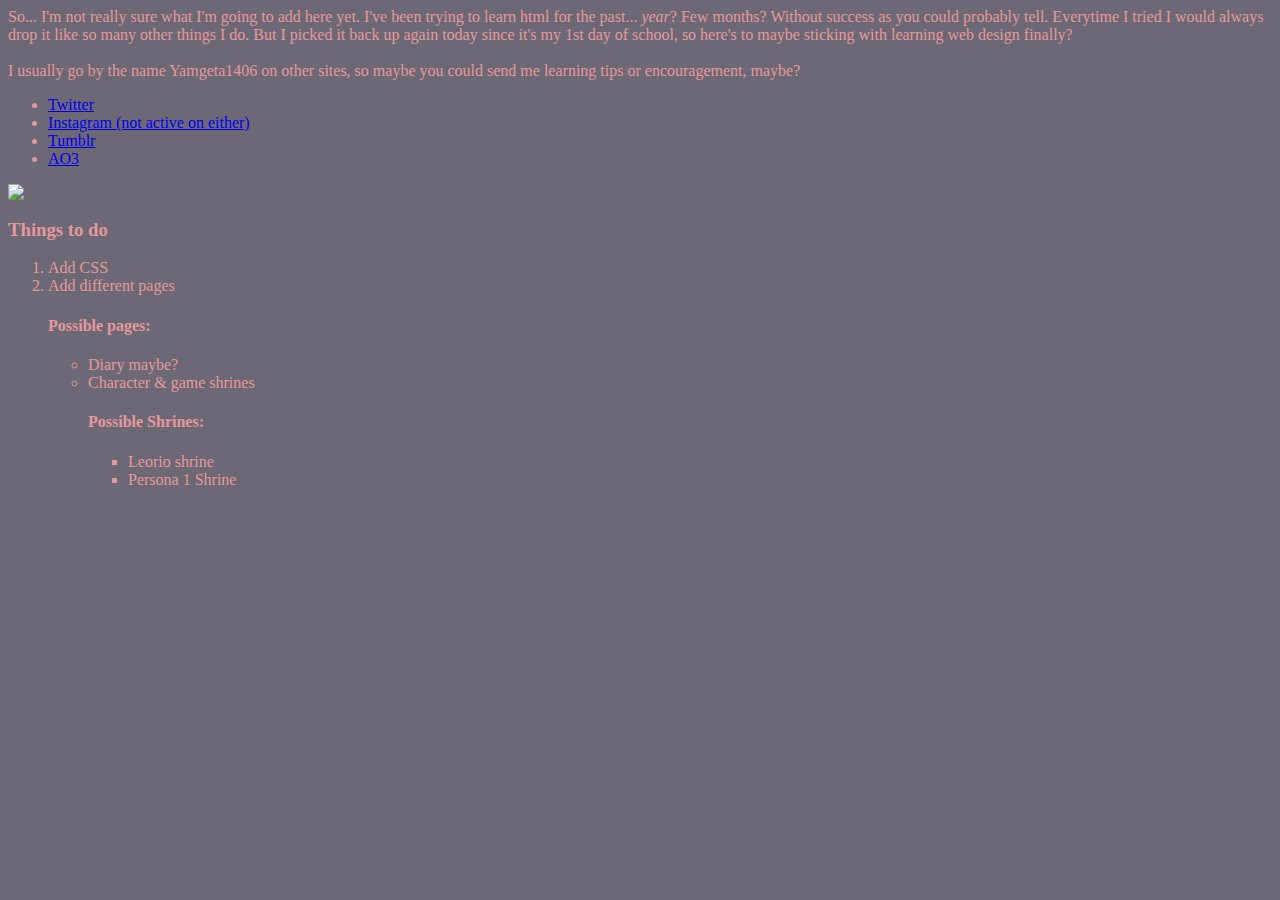
==== index.html @ 4fdb9fd9 "Add files via upload" ====
<html>
  <head>
    <meta charset = "utf-8">
	<html lang="en">
      <title>c o l d , d a r k , a n d . . . g e n t l e</title>
  </head>
  <link rel="stylesheet" href="style.css">
    <body>
    <p>So... I'm not really sure what I'm going to add here yet. I've been trying to learn html for the past... <em>year</em>? Few months? 
Without success as you could probably tell. Everytime I tried I would always drop it like so many other things I do. 
But I picked it back up again today since it's my 1st day of school, so here's to maybe sticking with learning web design finally?
      <br>
      <br>
I usually go by the name Yamgeta1406 on other sites, so maybe you could send me learning tips or encouragement, maybe?
    </p>
    <ul>
      <li><a href="https://twitter.com/Yamgeta1406">Twitter</a></li>
      <li><a href="https://www.instagram.com/yamgeta1406/">Instagram (not active on either)</a></li>
      <li><a href="https://yamg3ta-14o6.tumblr.com/">Tumblr</a></li>
      <li><a href="https://archiveofourown.org/users/Yamgeta1406">AO3</a></li>	  
    </ul>
	<img src="https://64.media.tumblr.com/5377a95843c62e632e54dd5dc9ef5715/877e5663ce6b8588-c8/s2048x3072/713e1501d0596349e552ba6a3afb4637f142442c.jpg">
	<h3>Things to do</h3>
	  <ol>
	    <li>Add CSS</li>
		<li>Add different pages</li>
		<h4>Possible pages:</h4>
		  <ul><li>Diary maybe?</li>
			<li>Character & game shrines</li>
			  <h4>Possible Shrines:</h4>
	          <ul><li>Leorio shrine</li>
			  <li>Persona 1 Shrine</li>
			  </ul>
		  </ul>
	  </ol>
  </body>
</html>
---- style.css ----
body {
Background-color: rgb(109, 104, 117);
color: rgb(229, 152, 155);
font-family: 'ink free', sans serif;
}
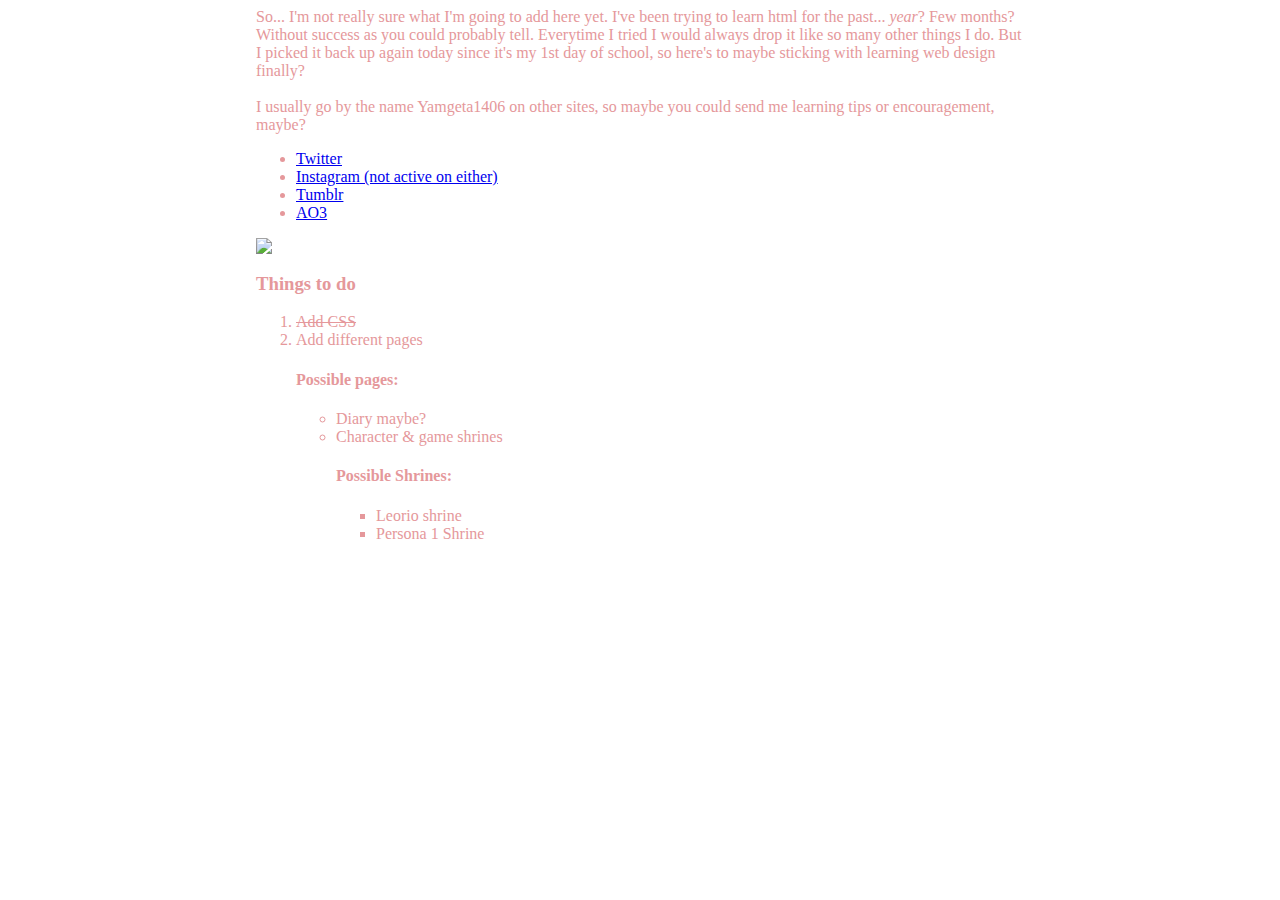
==== commit fac3b227: "Add files via upload" ====
--- a/index.html
+++ b/index.html
@@ -1,10 +1,10 @@
 <html>
-  <head>
-    <meta charset = "utf-8">
-	<html lang="en">
-      <title>c o l d , d a r k , a n d . . . g e n t l e</title>
-  </head>
-  <link rel="stylesheet" href="style.css">
+ <html lang="en">
+   <head>
+     <meta charset = "utf-8">
+       <title>c o l d , d a r k , a n d . . . g e n t l e</title>
+   </head>
+<link rel="stylesheet" href="style.css">
     <body>
     <p>So... I'm not really sure what I'm going to add here yet. I've been trying to learn html for the past... <em>year</em>? Few months? 
 Without success as you could probably tell. Everytime I tried I would always drop it like so many other things I do. 
@@ -22,15 +22,17 @@
 	<img src="https://64.media.tumblr.com/5377a95843c62e632e54dd5dc9ef5715/877e5663ce6b8588-c8/s2048x3072/713e1501d0596349e552ba6a3afb4637f142442c.jpg">
 	<h3>Things to do</h3>
 	  <ol>
-	    <li>Add CSS</li>
+	    <li id="deleted"><del>Add CSS</del></li>
 		<li>Add different pages</li>
-		<h4>Possible pages:</h4>
-		  <ul><li>Diary maybe?</li>
-			<li>Character & game shrines</li>
-			  <h4>Possible Shrines:</h4>
-	          <ul><li>Leorio shrine</li>
-			  <li>Persona 1 Shrine</li>
-			  </ul>
+		  <h4>Possible pages:</h4>
+		    <ul>
+		      <li>Diary maybe?</li>
+			  <li>Character & game shrines</li>
+			    <h4>Possible Shrines:</h4>
+	              <ul>
+				    <li>Leorio shrine</li>
+			        <li>Persona 1 Shrine</li>
+			 </ul>
 		  </ul>
 	  </ol>
   </body>
--- a/style.css
+++ b/style.css
@@ -1,5 +1,17 @@
 body {
-Background-color: rgb(109, 104, 117);
+/*Background-color: rgb(109, 104, 117);*/
 color: rgb(229, 152, 155);
 font-family: 'ink free', sans serif;
+background-image:url(https://web.archive.org/web/20090725113659im_/http://www.geocities.com/aeromech_99a/WallpaperBlueBlinkingStars.gif);
+background-repeat:repeat;
+margin-left: 20%;
+margin-right: 20%;
+}
+
+a:visited {
+color: rgb(181, 131, 141);
+}
+
+#delete {
+color: rgb(181, 131, 141);
 }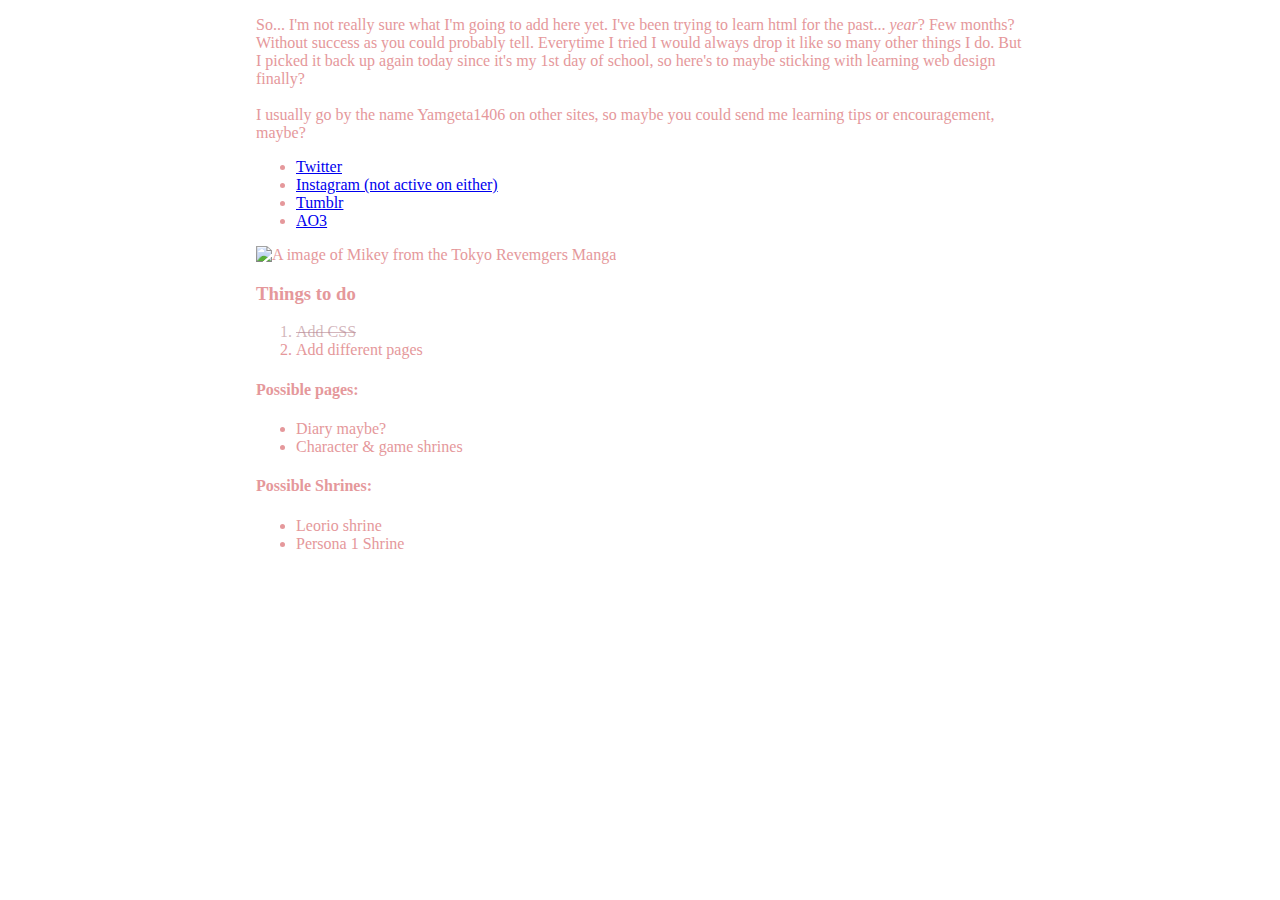
==== commit 9ed617d2: "Add files via upload" ====
--- a/index.html
+++ b/index.html
@@ -1,10 +1,10 @@
-<html>
+<!DOCTYPE html>
  <html lang="en">
    <head>
      <meta charset = "utf-8">
        <title>c o l d , d a r k , a n d . . . g e n t l e</title>
+	     <link rel="stylesheet" href="style.css">
    </head>
-<link rel="stylesheet" href="style.css">
     <body>
     <p>So... I'm not really sure what I'm going to add here yet. I've been trying to learn html for the past... <em>year</em>? Few months? 
 Without success as you could probably tell. Everytime I tried I would always drop it like so many other things I do. 
@@ -19,21 +19,21 @@
       <li><a href="https://yamg3ta-14o6.tumblr.com/">Tumblr</a></li>
       <li><a href="https://archiveofourown.org/users/Yamgeta1406">AO3</a></li>	  
     </ul>
-	<img src="https://64.media.tumblr.com/5377a95843c62e632e54dd5dc9ef5715/877e5663ce6b8588-c8/s2048x3072/713e1501d0596349e552ba6a3afb4637f142442c.jpg">
+	<img src="https://64.media.tumblr.com/5377a95843c62e632e54dd5dc9ef5715/877e5663ce6b8588-c8/s2048x3072/713e1501d0596349e552ba6a3afb4637f142442c.jpg" alt="A image of Mikey from the Tokyo Revemgers Manga">
 	<h3>Things to do</h3>
 	  <ol>
 	    <li id="deleted"><del>Add CSS</del></li>
 		<li>Add different pages</li>
-		  <h4>Possible pages:</h4>
-		    <ul>
-		      <li>Diary maybe?</li>
-			  <li>Character & game shrines</li>
-			    <h4>Possible Shrines:</h4>
-	              <ul>
-				    <li>Leorio shrine</li>
-			        <li>Persona 1 Shrine</li>
-			 </ul>
-		  </ul>
 	  </ol>
+	  <h4>Possible pages:</h4>
+	    <ul>
+		  <li>Diary maybe?</li>
+		  <li>Character & game shrines</li>
+		</ul>
+	    <h4>Possible Shrines:</h4>
+	      <ul>
+		    <li>Leorio shrine</li>
+			<li>Persona 1 Shrine</li>
+	      </ul>
   </body>
 </html>--- a/style.css
+++ b/style.css
@@ -12,6 +12,6 @@
 color: rgb(181, 131, 141);
 }
 
-#delete {
-color: rgb(181, 131, 141);
+#deleted {
+color: rgb(181, 131, 141, 0.6);
 }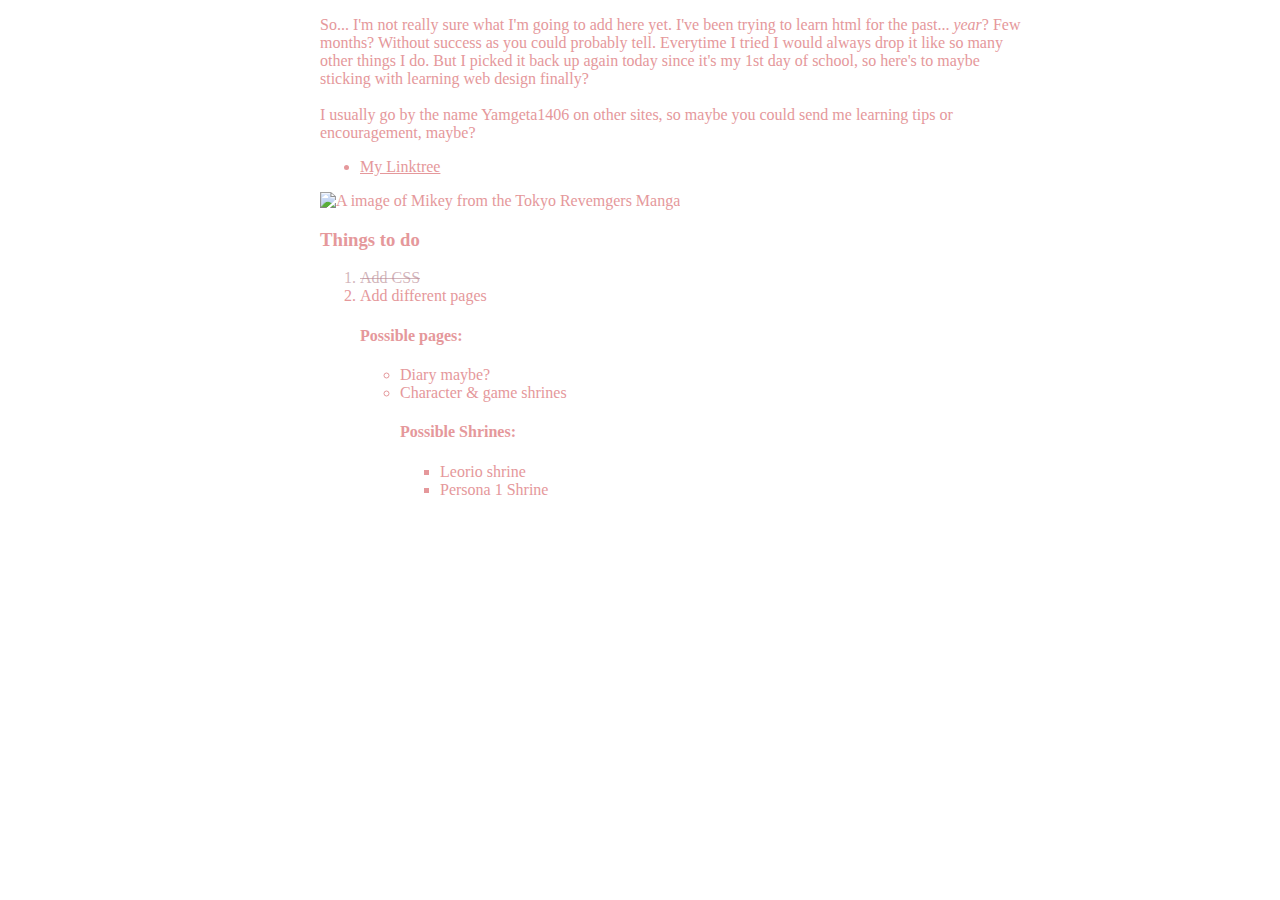
==== commit 8d097845: "Add files via upload" ====
--- a/index.html
+++ b/index.html
@@ -14,26 +14,30 @@
 I usually go by the name Yamgeta1406 on other sites, so maybe you could send me learning tips or encouragement, maybe?
     </p>
     <ul>
-      <li><a href="https://twitter.com/Yamgeta1406">Twitter</a></li>
-      <li><a href="https://www.instagram.com/yamgeta1406/">Instagram (not active on either)</a></li>
-      <li><a href="https://yamg3ta-14o6.tumblr.com/">Tumblr</a></li>
-      <li><a href="https://archiveofourown.org/users/Yamgeta1406">AO3</a></li>	  
+      <li><a target="_blank" href="https://linktr.ee/oopsano">My Linktree</a></li>	  
     </ul>
 	<img src="https://64.media.tumblr.com/5377a95843c62e632e54dd5dc9ef5715/877e5663ce6b8588-c8/s2048x3072/713e1501d0596349e552ba6a3afb4637f142442c.jpg" alt="A image of Mikey from the Tokyo Revemgers Manga">
 	<h3>Things to do</h3>
 	  <ol>
 	    <li id="deleted"><del>Add CSS</del></li>
 		<li>Add different pages</li>
-	  </ol>
 	  <h4>Possible pages:</h4>
 	    <ul>
 		  <li>Diary maybe?</li>
 		  <li>Character & game shrines</li>
-		</ul>
 	    <h4>Possible Shrines:</h4>
 	      <ul>
 		    <li>Leorio shrine</li>
 			<li>Persona 1 Shrine</li>
 	      </ul>
+		  </ul>
+		  </ol>
+		  <!--<p>
+    <a href="https://jigsaw.w3.org/css-validator/check/referer">
+        <img style="border:0;width:88px;height:31px"
+            src="https://jigsaw.w3.org/css-validator/images/vcss"
+            alt="Valid CSS!" />
+    </a>
+</p>-->
   </body>
 </html>--- a/style.css
+++ b/style.css
@@ -4,14 +4,18 @@
 font-family: 'ink free', sans serif;
 background-image:url(https://web.archive.org/web/20090725113659im_/http://www.geocities.com/aeromech_99a/WallpaperBlueBlinkingStars.gif);
 background-repeat:repeat;
-margin-left: 20%;
+margin-left: 25%;
 margin-right: 20%;
 }
-
 a:visited {
 color: rgb(181, 131, 141);
 }
-
 #deleted {
-color: rgb(181, 131, 141, 0.6);
+color: rgba(181, 131, 141, 0.6);
+}
+a:link, a:active {
+color: rgb(229, 152, 155)
+}
+a:hover {
+color: rgb(181, 131, 141)
 }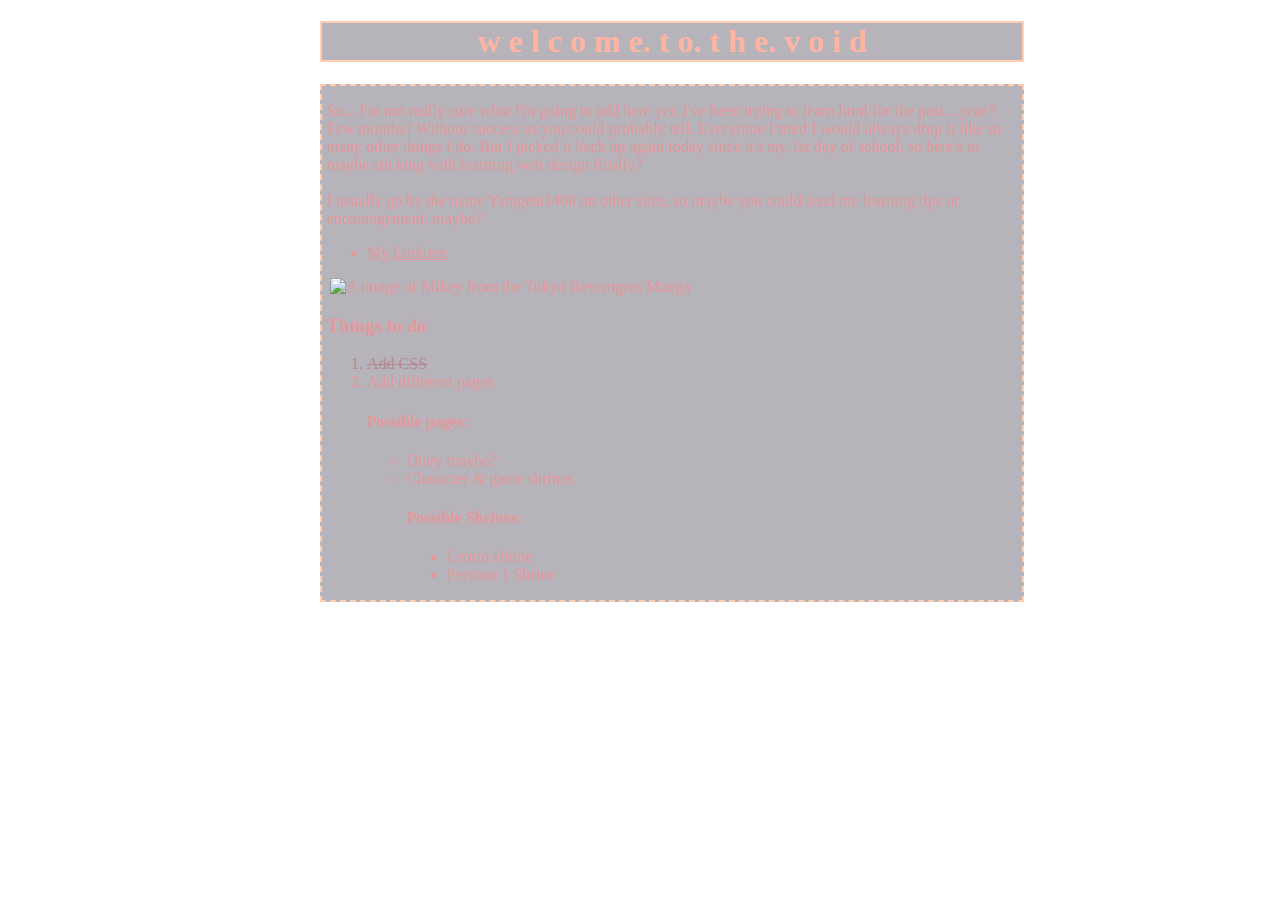
==== commit 4ae3a9f0: "Add files via upload" ====
--- a/index.html
+++ b/index.html
@@ -6,7 +6,9 @@
 	     <link rel="stylesheet" href="style.css">
    </head>
     <body>
-    <p>So... I'm not really sure what I'm going to add here yet. I've been trying to learn html for the past... <em>year</em>? Few months? 
+	<h1 class="header">w e l c o m e. t o. t h e. v o i d</h1>
+	<div class="text">
+    <p id="text">So... I'm not really sure what I'm going to add here yet. I've been trying to learn html for the past... <em>year</em>? Few months? 
 Without success as you could probably tell. Everytime I tried I would always drop it like so many other things I do. 
 But I picked it back up again today since it's my 1st day of school, so here's to maybe sticking with learning web design finally?
       <br>
@@ -16,7 +18,7 @@
     <ul>
       <li><a target="_blank" href="https://linktr.ee/oopsano">My Linktree</a></li>	  
     </ul>
-	<img src="https://64.media.tumblr.com/5377a95843c62e632e54dd5dc9ef5715/877e5663ce6b8588-c8/s2048x3072/713e1501d0596349e552ba6a3afb4637f142442c.jpg" alt="A image of Mikey from the Tokyo Revemgers Manga">
+	<img src="https://64.media.tumblr.com/5377a95843c62e632e54dd5dc9ef5715/877e5663ce6b8588-c8/s2048x3072/713e1501d0596349e552ba6a3afb4637f142442c.jpg" alt="A image of Mikey from the Tokyo Revemgers Manga" class="photo">
 	<h3>Things to do</h3>
 	  <ol>
 	    <li id="deleted"><del>Add CSS</del></li>
@@ -32,6 +34,7 @@
 	      </ul>
 		  </ul>
 		  </ol>
+		  </div>
 		  <!--<p>
     <a href="https://jigsaw.w3.org/css-validator/check/referer">
         <img style="border:0;width:88px;height:31px"
--- a/style.css
+++ b/style.css
@@ -1,21 +1,50 @@
 body {
-/*Background-color: rgb(109, 104, 117);*/
-color: rgb(229, 152, 155);
-font-family: 'ink free', sans serif;
-background-image:url(https://web.archive.org/web/20090725113659im_/http://www.geocities.com/aeromech_99a/WallpaperBlueBlinkingStars.gif);
-background-repeat:repeat;
-margin-left: 25%;
-margin-right: 20%;
+	/*Background-color: rgb(109, 104, 117);*/
+	color: rgb(229, 152, 155);
+	font-family: 'ink free', sans serif;
+	background-image:url(https://web.archive.org/web/20090725113659im_/http://www.geocities.com/aeromech_99a/WallpaperBlueBlinkingStars.gif);
+	background-repeat:repeat;
+	margin-left: 25%;
+	margin-right: 20%;
 }
 a:visited {
 color: rgb(181, 131, 141);
 }
 #deleted {
-color: rgba(181, 131, 141, 0.6);
+	color: rgba(181, 131, 141, 0.9);
 }
 a:link, a:active {
-color: rgb(229, 152, 155)
+	color: rgb(229, 152, 155)
 }
 a:hover {
-color: rgb(181, 131, 141)
+	color: rgb(181, 131, 141)
+}
+.header {
+	color: #FFB4A2;
+	background-color: rgba(109, 104, 117, 0.5);
+	border: #FFCDB2;
+	border-style: solid;
+	border-left-width: 2px;
+	border-bottom-width: 2px;
+	border-right-width: 2px;
+	border-top-width: 2px;	
+	text-align: center;
+}
+.text {
+	background-color: rgba(109, 104, 117, 0.5);
+	border: #FFCDB2;
+	border-style: dashed;
+	border-left-width: 2px;
+	border-bottom-width: 2px;
+	border-right-width: 2px;
+	border-top-width: 2px;
+	padding-left: 5px;
+	padding-right: 5px;
+}
+
+.photo {
+	display: block;
+	margin-left: auto;
+	margin-right: auto;
+	width: 99%;
 }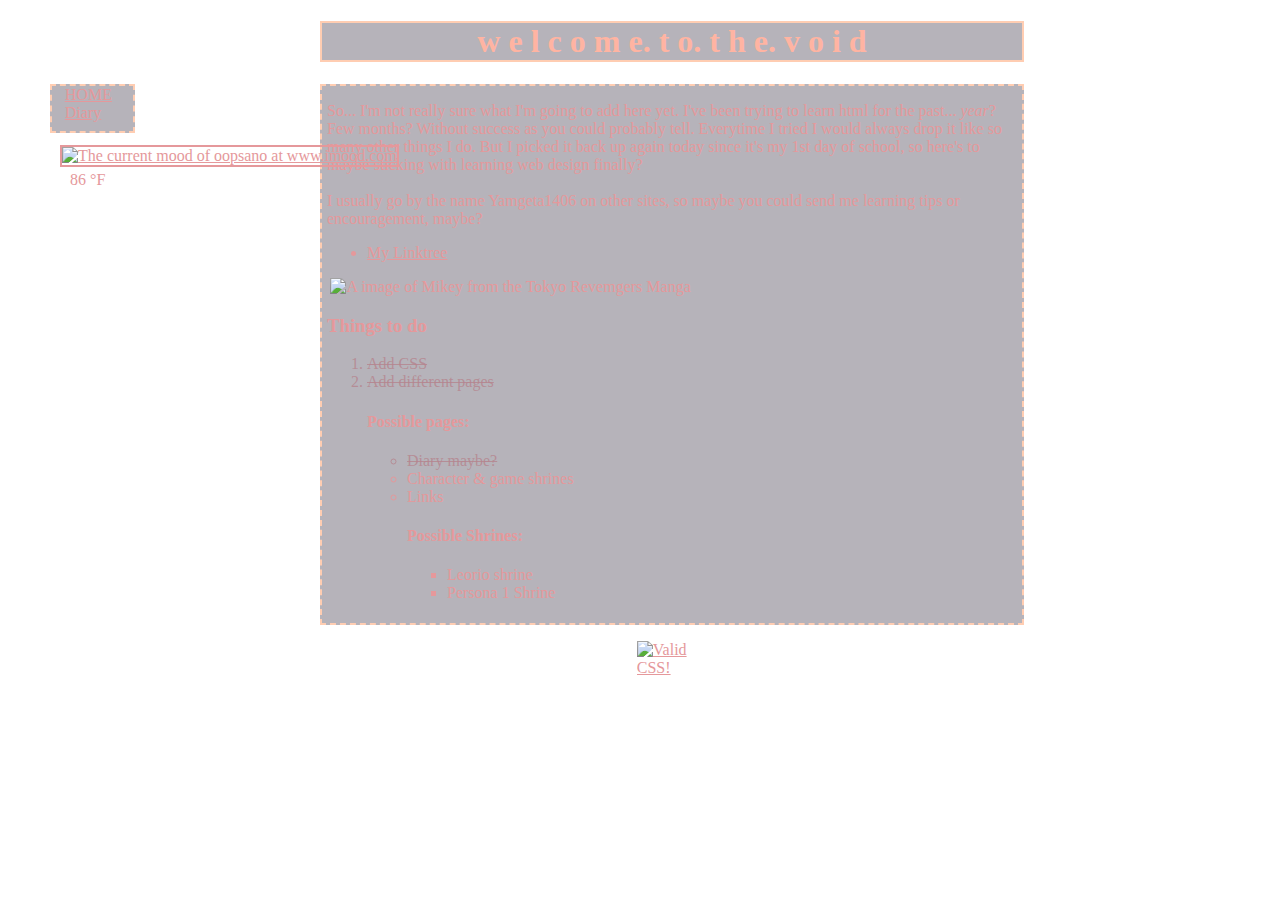
==== commit bb93858a: "Add files via upload" ====
--- a/index.html
+++ b/index.html
@@ -1,46 +1,58 @@
 <!DOCTYPE html>
- <html lang="en">
-   <head>
-     <meta charset = "utf-8">
-       <title>c o l d , d a r k , a n d . . . g e n t l e</title>
-	     <link rel="stylesheet" href="style.css">
-   </head>
-    <body>
-	<h1 class="header">w e l c o m e. t o. t h e. v o i d</h1>
-	<div class="text">
-    <p id="text">So... I'm not really sure what I'm going to add here yet. I've been trying to learn html for the past... <em>year</em>? Few months? 
-Without success as you could probably tell. Everytime I tried I would always drop it like so many other things I do. 
-But I picked it back up again today since it's my 1st day of school, so here's to maybe sticking with learning web design finally?
+<html lang="en">
+
+<head>
+  <meta charset="utf-8">
+  <title>c o l d , d a r k , a n d . . . g e n t l e</title>
+  <link rel="stylesheet" href="style.css">
+</head>
+<body>
+  <h1 class="header">w e l c o m e. t o. t h e. v o i d</h1>
+  <div id="menu">
+  <a href="https://oopsano.neocities.org/" id="home">HOME</a>
+  <a href="https://oopsano.neocities.org/diary">Diary</a> 
+  </div>
+    <div class="status">
+    <a href="https://www.imood.com/users/oopsano"><img src="https://moods.imood.com/display/uname-oopsano/fg-E5989B/bg-ffffff/imood.gif" alt="The current mood of oopsano at www.imood.com" border="2px"></a>
+    </div>
+  <div class="text">
+    <p id="text">So... I'm not really sure what I'm going to add here yet. I've been trying to learn html for the past... <em>year</em>? Few months?
+      Without success as you could probably tell. Everytime I tried I would always drop it like so many other things I do.
+      But I picked it back up again today since it's my 1st day of school, so here's to maybe sticking with learning web design finally?
       <br>
       <br>
-I usually go by the name Yamgeta1406 on other sites, so maybe you could send me learning tips or encouragement, maybe?
+      I usually go by the name Yamgeta1406 on other sites, so maybe you could send me learning tips or encouragement, maybe?
     </p>
     <ul>
-      <li><a target="_blank" href="https://linktr.ee/oopsano">My Linktree</a></li>	  
+      <li><a target="_blank" href="https://linktr.ee/oopsano">My Linktree</a></li>
     </ul>
-	<img src="https://64.media.tumblr.com/5377a95843c62e632e54dd5dc9ef5715/877e5663ce6b8588-c8/s2048x3072/713e1501d0596349e552ba6a3afb4637f142442c.jpg" alt="A image of Mikey from the Tokyo Revemgers Manga" class="photo">
-	<h3>Things to do</h3>
-	  <ol>
-	    <li id="deleted"><del>Add CSS</del></li>
-		<li>Add different pages</li>
-	  <h4>Possible pages:</h4>
-	    <ul>
-		  <li>Diary maybe?</li>
-		  <li>Character & game shrines</li>
-	    <h4>Possible Shrines:</h4>
-	      <ul>
-		    <li>Leorio shrine</li>
-			<li>Persona 1 Shrine</li>
-	      </ul>
-		  </ul>
-		  </ol>
-		  </div>
-		  <!--<p>
+    <img src="https://64.media.tumblr.com/5377a95843c62e632e54dd5dc9ef5715/877e5663ce6b8588-c8/s2048x3072/713e1501d0596349e552ba6a3afb4637f142442c.jpg" alt="A image of Mikey from the Tokyo Revemgers Manga" class="photo">
+    <h3>Things to do</h3>
+    <ol>
+      <li id="deleted"><del>Add CSS</del></li>
+      <li id="deleted"><del>Add different pages</del></li>
+      <h4>Possible pages:</h4>
+      <ul>
+        <li id="deleted"><del>Diary maybe?</del></li>
+        <li>Character & game shrines</li>
+		<li>Links</li>
+        <h4>Possible Shrines:</h4>
+        <ul>
+          <li>Leorio shrine</li>
+          <li>Persona 1 Shrine</li>
+        </ul>
+      </ul>
+    </ol>
+  </div>
+  <p id="w3">
     <a href="https://jigsaw.w3.org/css-validator/check/referer">
         <img style="border:0;width:88px;height:31px"
             src="https://jigsaw.w3.org/css-validator/images/vcss"
             alt="Valid CSS!" />
     </a>
-</p>-->
-  </body>
-</html>+</p>
+
+</html>
+
+      
+<p id="current"><!--<span id="currentCondition" title="raining"><img class="weatherIcon" src="https://cinni.net/material/icon/weather/w00.png"></span>--> 86 °F</p>             
--- a/style.css
+++ b/style.css
@@ -1,50 +1,82 @@
 body {
-	/*Background-color: rgb(109, 104, 117);*/
-	color: rgb(229, 152, 155);
-	font-family: 'ink free', sans serif;
-	background-image:url(https://web.archive.org/web/20090725113659im_/http://www.geocities.com/aeromech_99a/WallpaperBlueBlinkingStars.gif);
-	background-repeat:repeat;
-	margin-left: 25%;
-	margin-right: 20%;
+  /*Background-color: rgb(109, 104, 117);*/
+  color: rgb(229, 152, 155);
+  font-family: "ink free", sans serif;
+  background-image: url(https://web.archive.org/web/20090725113659im_/http://www.geocities.com/aeromech_99a/WallpaperBlueBlinkingStars.gif);
+  background-repeat: repeat;
+  margin-left: 25%;
+  margin-right: 20%;
+}
+#menu {
+  position: absolute;
+  left: 50px;
+  top: 90;
+  width: 55px;
+  height: 45px;
+  z-index: 1;
+  background-color: rgba(109, 104, 117, 0.5);
+  border-color: #ffcdb2;
+  border-style: dashed;
+  border-width: 2px;
+  padding-left: 1%;
+  padding-right: 1%;
+}
+#w3 {
+  margin-left: 45%;
+  margin-right: 45%;
+}
+#deleted {
+  color: rgba(181, 131, 141, 0.8);
 }
 a:visited {
-color: rgb(181, 131, 141);
+  color: rgb(229, 152, 155);
 }
-#deleted {
-	color: rgba(181, 131, 141, 0.9);
-}
-a:link, a:active {
-	color: rgb(229, 152, 155)
+a:link,
+a:active {
+  color: rgb(229, 152, 155);
 }
 a:hover {
-	color: rgb(181, 131, 141)
+  color: rgb(181, 131, 141);
 }
 .header {
-	color: #FFB4A2;
-	background-color: rgba(109, 104, 117, 0.5);
-	border: #FFCDB2;
-	border-style: solid;
-	border-left-width: 2px;
-	border-bottom-width: 2px;
-	border-right-width: 2px;
-	border-top-width: 2px;	
-	text-align: center;
+  color: #ffb4a2;
+  background-color: rgba(109, 104, 117, 0.5);
+  border: #ffcdb2;
+  border-style: solid;
+  border-left-width: 2px;
+  border-bottom-width: 2px;
+  border-right-width: 2px;
+  border-top-width: 2px;
+  text-align: center;
 }
 .text {
-	background-color: rgba(109, 104, 117, 0.5);
-	border: #FFCDB2;
-	border-style: dashed;
-	border-left-width: 2px;
-	border-bottom-width: 2px;
-	border-right-width: 2px;
-	border-top-width: 2px;
-	padding-left: 5px;
-	padding-right: 5px;
+  background-color: rgba(109, 104, 117, 0.5);
+  border: #ffcdb2;
+  border-style: dashed;
+  border-left-width: 2px;
+  border-bottom-width: 2px;
+  border-right-width: 2px;
+  border-top-width: 2px;
+  padding-left: 5px;
+  padding-right: 5px;
+  padding-bottom: 5px;
 }
-
 .photo {
-	display: block;
-	margin-left: auto;
-	margin-right: auto;
-	width: 99%;
+  display: block;
+  margin-left: auto;
+  margin-right: auto;
+  width: 99%;
+}
+.diary_headers {
+  text-align: center;
+}
+.status {
+  position: absolute;
+  left: 60px;
+  top: 145px;
+}
+#current {
+	position: absolute;
+	left: 70px;
+	top: 155px;
 }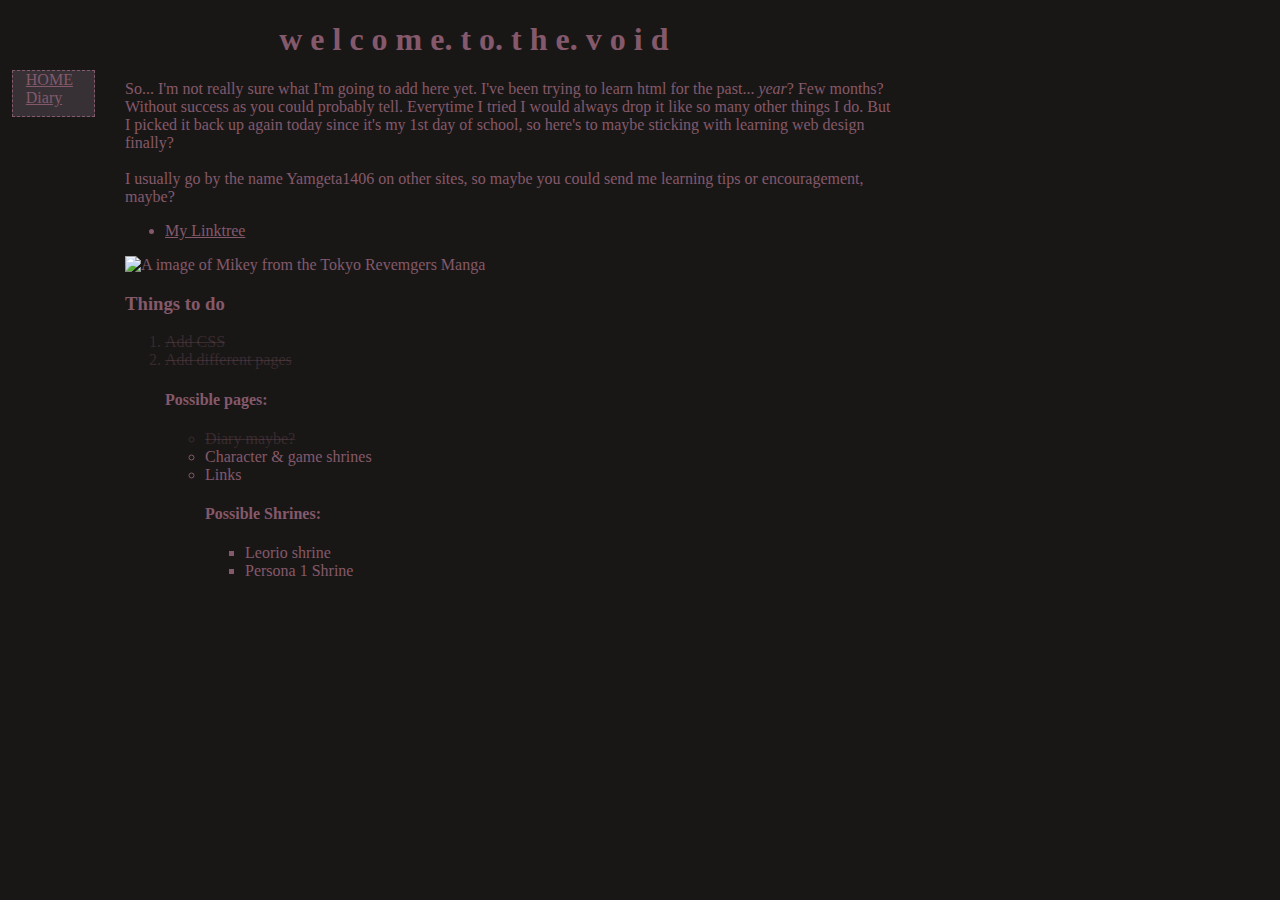
==== commit e0ccb457: "Add files via upload" ====
--- a/index.html
+++ b/index.html
@@ -1,39 +1,36 @@
 <!DOCTYPE html>
 <html lang="en">
-
 <head>
-  <meta charset="utf-8">
-  <title>c o l d , d a r k , a n d . . . g e n t l e</title>
-  <link rel="stylesheet" href="style.css">
+<title>c o l d , d a r k , a n d . . . g e n t l e</title>
+<link rel="stylesheet" href="style.css">
+<meta charset="UTF-8">
 </head>
 <body>
-  <h1 class="header">w e l c o m e. t o. t h e. v o i d</h1>
-  <div id="menu">
+<div id="menu">
   <a href="https://oopsano.neocities.org/" id="home">HOME</a>
-  <a href="https://oopsano.neocities.org/diary">Diary</a> 
+  <a href="https://oopsano.neocities.org/diary.html">Diary</a> 
   </div>
-    <div class="status">
-    <a href="https://www.imood.com/users/oopsano"><img src="https://moods.imood.com/display/uname-oopsano/fg-E5989B/bg-ffffff/imood.gif" alt="The current mood of oopsano at www.imood.com" border="2px"></a>
-    </div>
+<div class="background_header"></div>
+  <h1 class="headers">w e l c o m e. t o. t h e. v o i d</h1>
   <div class="text">
     <p id="text">So... I'm not really sure what I'm going to add here yet. I've been trying to learn html for the past... <em>year</em>? Few months?
       Without success as you could probably tell. Everytime I tried I would always drop it like so many other things I do.
       But I picked it back up again today since it's my 1st day of school, so here's to maybe sticking with learning web design finally?
       <br>
-      <br>
+	  <br>
       I usually go by the name Yamgeta1406 on other sites, so maybe you could send me learning tips or encouragement, maybe?
     </p>
     <ul>
       <li><a target="_blank" href="https://linktr.ee/oopsano">My Linktree</a></li>
     </ul>
-    <img src="https://64.media.tumblr.com/5377a95843c62e632e54dd5dc9ef5715/877e5663ce6b8588-c8/s2048x3072/713e1501d0596349e552ba6a3afb4637f142442c.jpg" alt="A image of Mikey from the Tokyo Revemgers Manga" class="photo">
+    <img src="https://64.media.tumblr.com/5377a95843c62e632e54dd5dc9ef5715/877e5663ce6b8588-c8/s2048x3072/713e1501d0596349e552ba6a3afb4637f142442c.jpg" alt="A image of Mikey from the Tokyo Revemgers Manga">
     <h3>Things to do</h3>
     <ol>
-      <li id="deleted"><del>Add CSS</del></li>
-      <li id="deleted"><del>Add different pages</del></li>
+      <li id="deleted1"><del>Add CSS</del></li>
+      <li id="deleted2"><del>Add different pages</del></li>
       <h4>Possible pages:</h4>
       <ul>
-        <li id="deleted"><del>Diary maybe?</del></li>
+        <li id="deleted3"><del>Diary maybe?</del></li>
         <li>Character & game shrines</li>
 		<li>Links</li>
         <h4>Possible Shrines:</h4>
@@ -43,16 +40,16 @@
         </ul>
       </ul>
     </ol>
+	 <!--<script>
+      function play() {
+        var audio = document.getElementById("audio");
+        audio.play();
+      }
+    </script>
+    <input type="button" value="Press play?" onclick="play()">
+	<audio loop="on">
+  <audio id="audio" src="https://soundcloud.com/lui_void/playboi-carti-long-time-instrumental-slowed-reverb"></audio>
+  </audio>-->
   </div>
-  <p id="w3">
-    <a href="https://jigsaw.w3.org/css-validator/check/referer">
-        <img style="border:0;width:88px;height:31px"
-            src="https://jigsaw.w3.org/css-validator/images/vcss"
-            alt="Valid CSS!" />
-    </a>
-</p>
-
-</html>
-
-      
-<p id="current"><!--<span id="currentCondition" title="raining"><img class="weatherIcon" src="https://cinni.net/material/icon/weather/w00.png"></span>--> 86 °F</p>             
+ 
+</body>--- a/style.css
+++ b/style.css
@@ -1,82 +1,53 @@
 body {
-  /*Background-color: rgb(109, 104, 117);*/
-  color: rgb(229, 152, 155);
-  font-family: "ink free", sans serif;
-  background-image: url(https://web.archive.org/web/20090725113659im_/http://www.geocities.com/aeromech_99a/WallpaperBlueBlinkingStars.gif);
-  background-repeat: repeat;
-  margin-left: 25%;
-  margin-right: 20%;
+	background-color: #191716;
+	color: #84596B;
+	font-family: "ink free", "sans serif";
+    margin-left: 125px;
+    margin-right: 30%;
+    text-align: left;
 }
 #menu {
   position: absolute;
-  left: 50px;
-  top: 90;
+  left: 12px;
+  top: 70px;
   width: 55px;
   height: 45px;
   z-index: 1;
-  background-color: rgba(109, 104, 117, 0.5);
-  border-color: #ffcdb2;
+  background-color: rgba(175, 155, 182, 0.2);
+  border-color: #84596B;
   border-style: dashed;
-  border-width: 2px;
+  border-width: 1px;
   padding-left: 1%;
   padding-right: 1%;
 }
-#w3 {
-  margin-left: 45%;
-  margin-right: 45%;
+#deleted1 {
+	color: rgba(132,89,107,0.3);
 }
-#deleted {
-  color: rgba(181, 131, 141, 0.8);
+#deleted2 {
+	color: rgba(132,89,107,0.3);
+}
+#deleted3 {
+	color: rgba(132,89,107,0.3);
 }
 a:visited {
-  color: rgb(229, 152, 155);
+  color: #603A40;
 }
 a:link,
 a:active {
-  color: rgb(229, 152, 155);
+  color: #84596B;
 }
 a:hover {
   color: rgb(181, 131, 141);
 }
-.header {
-  color: #ffb4a2;
-  background-color: rgba(109, 104, 117, 0.5);
-  border: #ffcdb2;
-  border-style: solid;
-  border-left-width: 2px;
-  border-bottom-width: 2px;
-  border-right-width: 2px;
-  border-top-width: 2px;
-  text-align: center;
-}
-.text {
-  background-color: rgba(109, 104, 117, 0.5);
-  border: #ffcdb2;
-  border-style: dashed;
-  border-left-width: 2px;
-  border-bottom-width: 2px;
-  border-right-width: 2px;
-  border-top-width: 2px;
-  padding-left: 5px;
-  padding-right: 5px;
-  padding-bottom: 5px;
-}
-.photo {
-  display: block;
-  margin-left: auto;
-  margin-right: auto;
-  width: 99%;
+.headers {
+	margin-left: 20%;
 }
 .diary_headers {
-  text-align: center;
+	margin-left: 35%;
 }
-.status {
-  position: absolute;
-  left: 60px;
-  top: 145px;
+.diary_dates {
+	margin-left: 36%;
 }
-#current {
-	position: absolute;
-	left: 70px;
-	top: 155px;
+hr {
+	color: #B5838D
 }